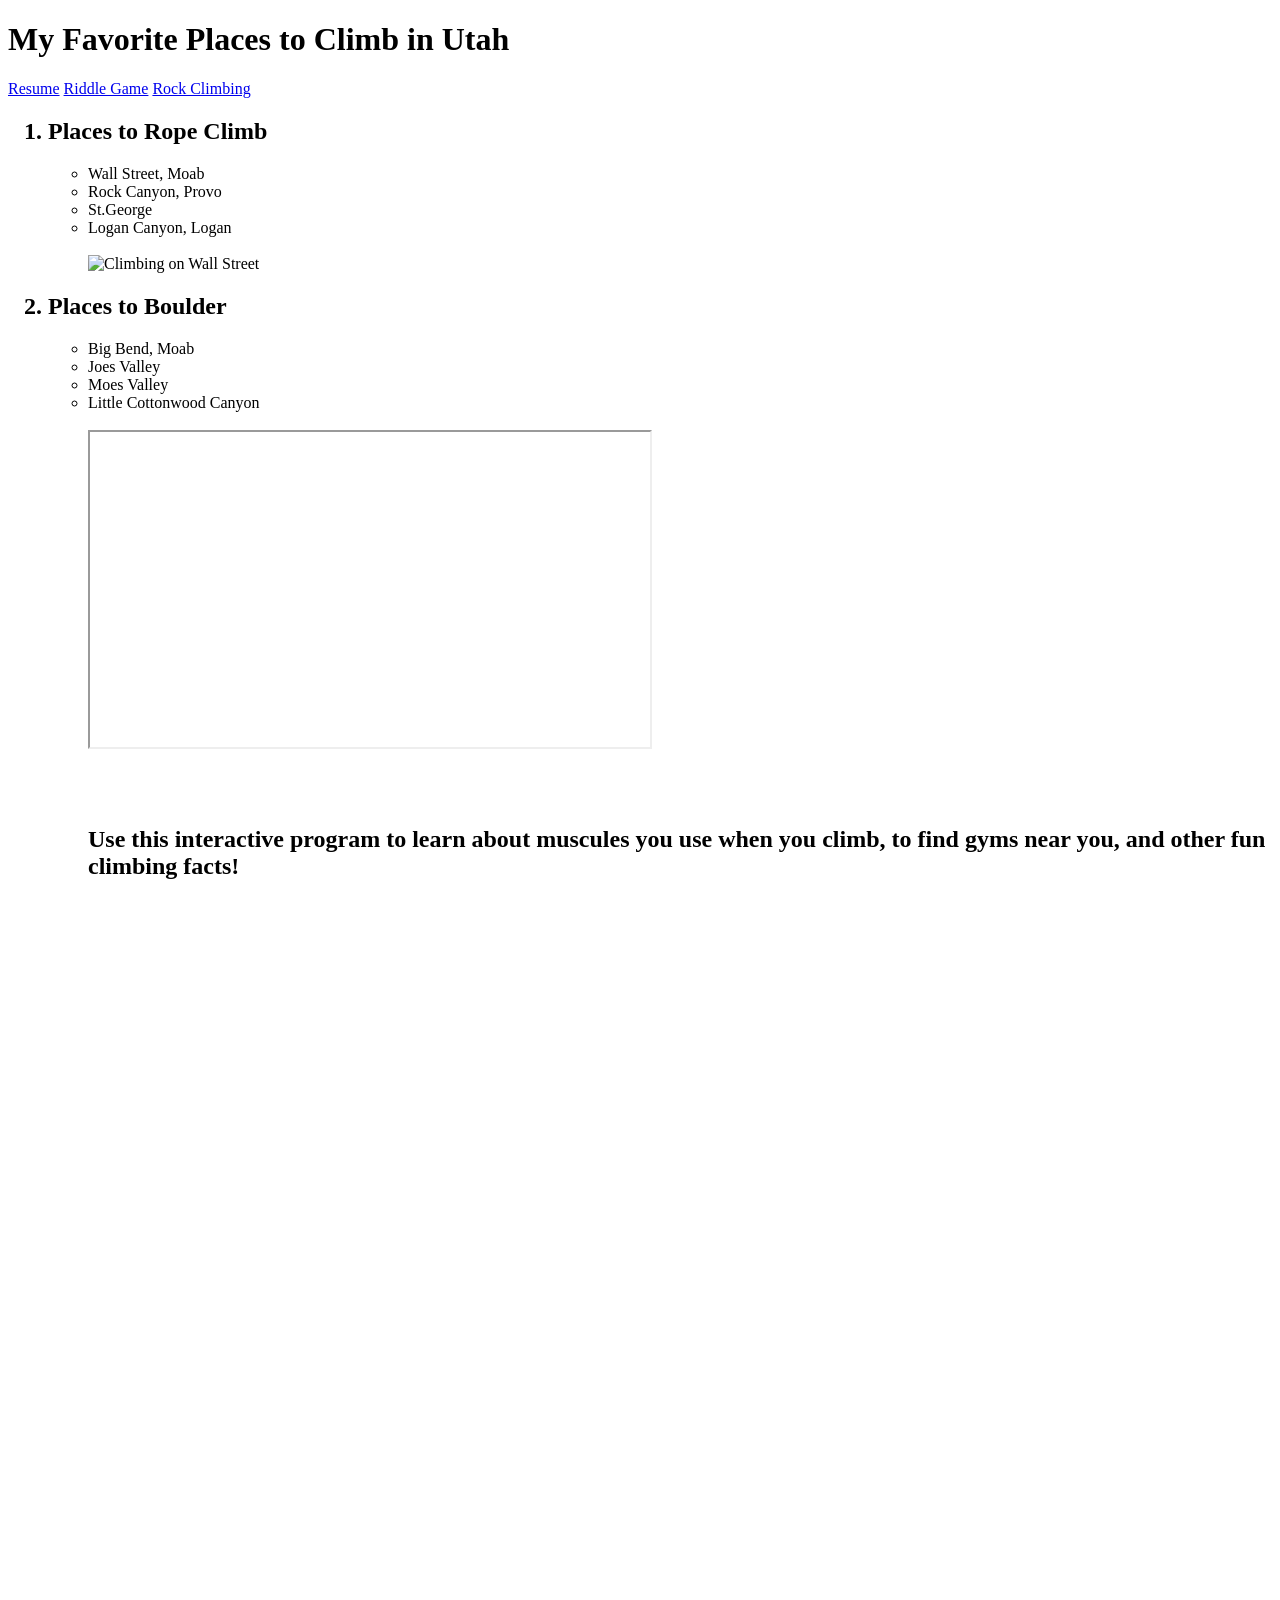
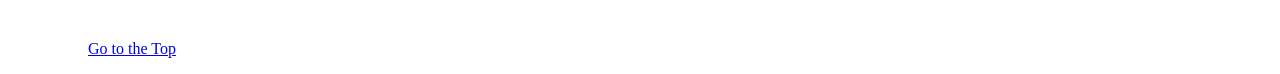
==== index.html @ d3ecc8e0 "Add files via upload" ====
<!DOCTYPE html>
<html lang="en">
<head>
    <meta charset="UTF-8">
    <meta name="viewport" content="width=device-width, initial-scale=1.0">
    <title>Rock Climbing</title>
    <link rel="stylesheet" href="/css/mystyles.css">
</head>
<body>
    <div class= "common header">
        <h1 id="top">My Favorite Places to Climb in Utah</h1>
    </div>
    <nav class="common">
        <a href ="resume.html">Resume</a>
        <a href="js.ai.html">Riddle Game</a>
        <a href="#">Rock Climbing</a>
    </nav>
    <ol>
    <h2>
        <li>Places to Rope Climb</li>
    </h2>
    <ul>
        <li>Wall Street, Moab</li>
        <li>Rock Canyon, Provo</li>
        <li>St.George</li>
        <li>Logan Canyon, Logan</li>
    <br>
    <!-- <p style="font-weight: bold;">Climbing on Wall Street in Moab</p> -->
    <img src="../assets/img/WallStreet2.png" alt="Climbing on Wall Street" 
    <br>
    </ul>
    <h2>
        <li> Places to Boulder</li>
    </h2>
    <ul>
        <li>Big Bend, Moab</li>
        <li>Joes Valley</li>
        <li>Moes Valley</li>
        <li>Little Cottonwood Canyon</li>
   
    <br>
    <iframe width="560" height="315" 
        src="https://www.youtube.com/embed/U3lGhqD9ONI" 
        allowfullscreen>
    </iframe>
    <br><br><br><br>
    <h2>Use this interactive program to learn about muscules you use when you climb, to find gyms near you, and other fun climbing facts!</h2> 
    <div class='tableauPlaceholder' style='width:100%; height:650px;'>
        <object class='tableauViz' width='100%' height='650'>
            <param name='host_url' value='https://public.tableau.com/' />
            <param name='path' value='views/RockClimbingWellness/Dashboard2' />
            <param name='embed_code_version' value='3' />
            <param name='toolbar' value='yes' />
        </object>
    </div> 

<script src='https://public.tableau.com/javascripts/api/viz_v1.js'></script>
    
     <br><br><br><br><br>
     <a href="#top" >Go to the Top</a>
</body>
</html>
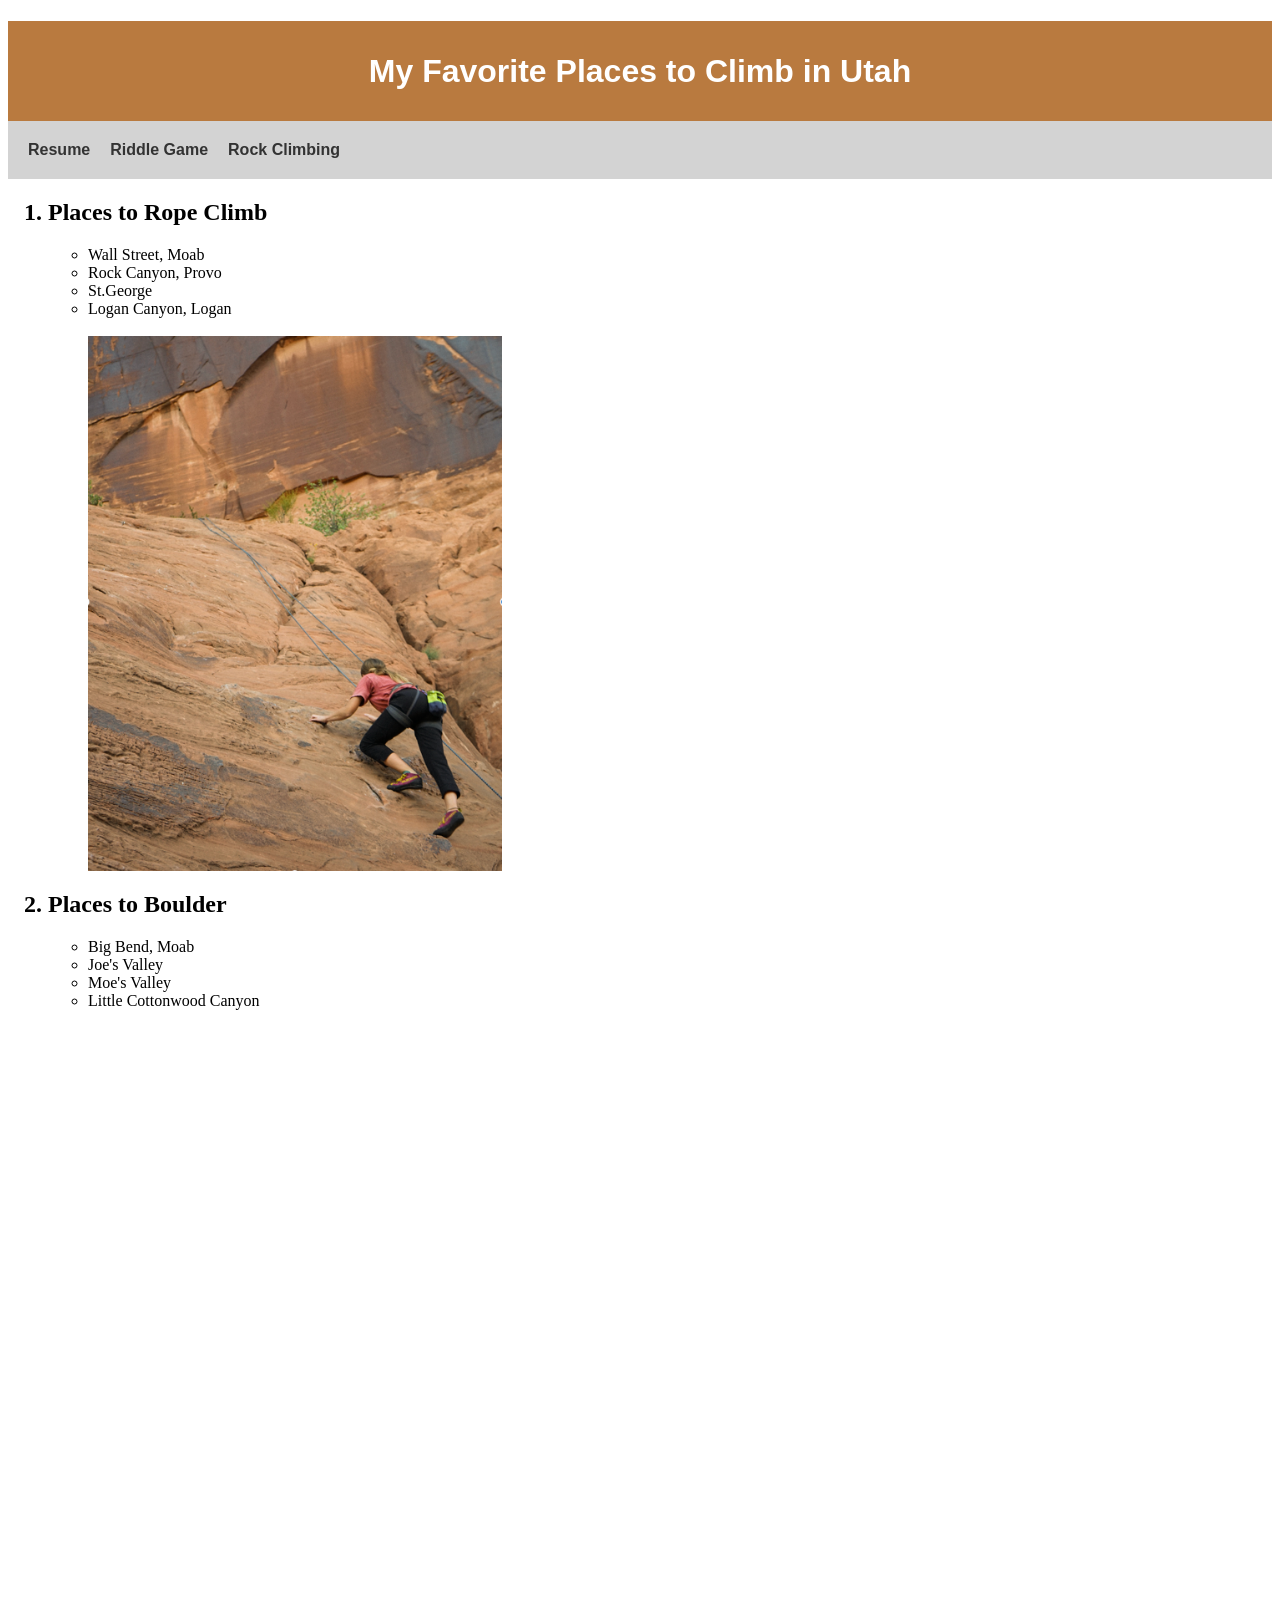
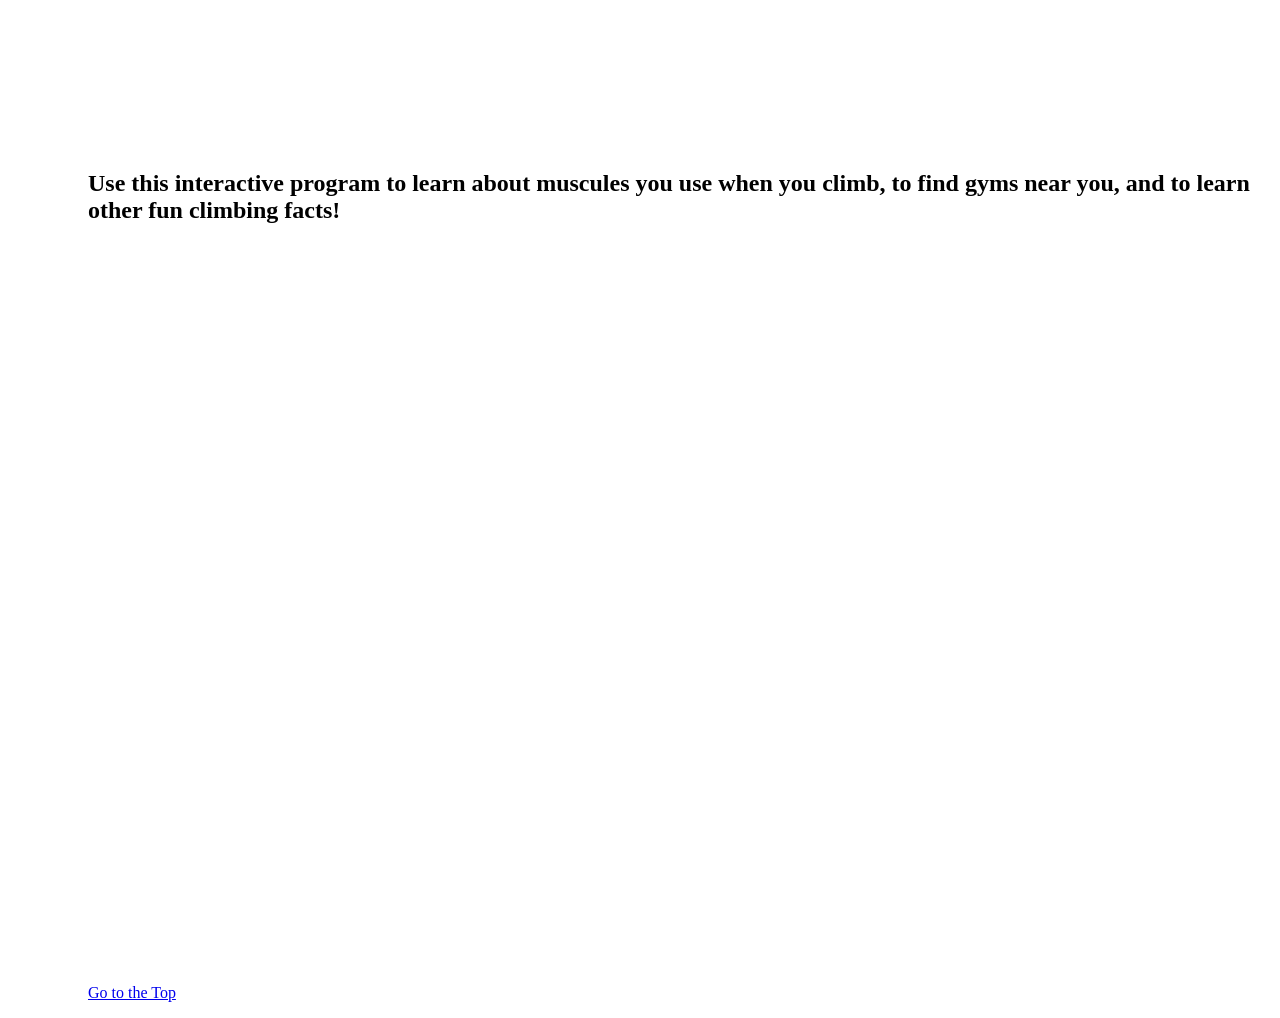
==== commit 518108dc: "Update index.html" ====
--- a/index.html
+++ b/index.html
@@ -4,7 +4,7 @@
     <meta charset="UTF-8">
     <meta name="viewport" content="width=device-width, initial-scale=1.0">
     <title>Rock Climbing</title>
-    <link rel="stylesheet" href="/css/mystyles.css">
+    <link rel="stylesheet" href="css/mystyles.css">
 </head>
 <body>
     <div class= "common header">
@@ -12,7 +12,7 @@
     </div>
     <nav class="common">
         <a href ="resume.html">Resume</a>
-        <a href="js.ai.html">Riddle Game</a>
+        <a href="ai.html">Riddle Game</a>
         <a href="#">Rock Climbing</a>
     </nav>
     <ol>
@@ -26,7 +26,7 @@
         <li>Logan Canyon, Logan</li>
     <br>
     <!-- <p style="font-weight: bold;">Climbing on Wall Street in Moab</p> -->
-    <img src="../assets/img/WallStreet2.png" alt="Climbing on Wall Street" 
+    <img src="assets/img/WallStreet2.png" alt="Climbing on Wall Street" 
     <br>
     </ul>
     <h2>
@@ -34,8 +34,8 @@
     </h2>
     <ul>
         <li>Big Bend, Moab</li>
-        <li>Joes Valley</li>
-        <li>Moes Valley</li>
+        <li>Joe's Valley</li>
+        <li>Moe's Valley</li>
         <li>Little Cottonwood Canyon</li>
    
     <br>
@@ -44,7 +44,7 @@
         allowfullscreen>
     </iframe>
     <br><br><br><br>
-    <h2>Use this interactive program to learn about muscules you use when you climb, to find gyms near you, and other fun climbing facts!</h2> 
+    <h2>Use this interactive program to learn about muscules you use when you climb, to find gyms near you, and to learn other fun climbing facts!</h2> 
     <div class='tableauPlaceholder' style='width:100%; height:650px;'>
         <object class='tableauViz' width='100%' height='650'>
             <param name='host_url' value='https://public.tableau.com/' />
--- a/css/mystyles.css
+++ b/css/mystyles.css
@@ -0,0 +1,60 @@
+.header{
+    background-color: rgb(185, 122, 63);
+    color: white;
+    height: 100px;
+    line-height: 100px;
+}
+
+.mainbody{
+    background-color: rgb(253, 250, 244);
+}
+
+iframe {
+  display: block;
+  width: 100%;
+  height: 650px !important;
+  border: none;
+}
+
+img{
+    display: block;
+    width: 35%;
+    /* margin-left: auto; */
+    margin-right: auto;
+
+}
+.footer{
+    background-color: black;
+    color: white;
+    height: 25px;
+    line-height: 25px;
+    position: fixed;
+    bottom: 0px;
+    right: 0px;
+    left: 0px;
+}
+
+.common{
+    text-align: center;
+    font-family:'Lucida Sans', 'Lucida Sans Regular', 'Lucida Grande', 'Lucida Sans Unicode', Geneva, Verdana, sans-serif ;
+    
+}
+
+nav{
+    background-color: lightgray;
+    padding: 10px;
+    overflow: hidden;
+    }
+nav a{
+    color: #333;
+    padding: 10px;
+    text-decoration: none;
+    font-size 16px;
+    font-weight: bold;
+    float:left;
+    ;
+}
+
+nav a:hover{
+    background-color: #ccc;
+}
